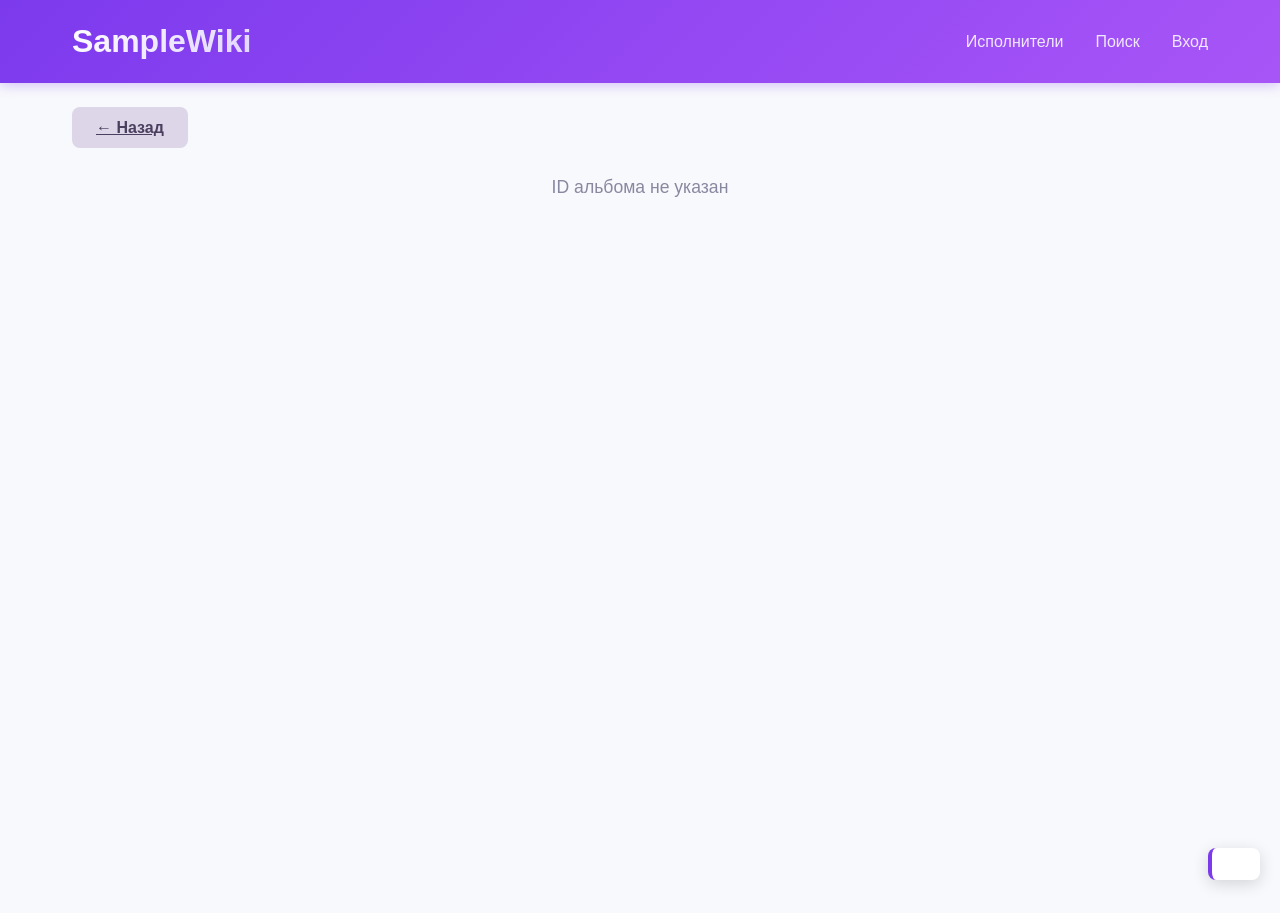
==== frontend/album.html @ 61a9fd03 "ф1231" ====
<!DOCTYPE html>
<html lang="ru">
<head>
    <meta charset="UTF-8">
    <meta name="viewport" content="width=device-width, initial-scale=1.0">
    <title>SampleWiki — Альбом</title>
    <link rel="stylesheet" href="style.css">
</head>
<body>
    <nav class="navbar">
        <div class="container">
            <div class="navbar-brand">
                <h1 style="cursor:pointer;" onclick="window.location.href='index.html'">SampleWiki</h1>
            </div>
            <ul class="navbar-menu" id="navMenu">
                <li><a href="index.html">Исполнители</a></li>
                <li><a href="search.html">Поиск</a></li>
                <li id="authNav"><a href="javascript:void(0)" onclick="toggleAuth()">Вход</a></li>
            </ul>
        </div>
    </nav>

    <div class="container main-content">
        <a href="javascript:history.back()" class="btn-back">← Назад</a>
        <div id="albumDetail"></div>
        <div id="toast" class="toast"></div>
    </div>

    <script src="modules/utils.js"></script>
    <script src="modules/auth.js"></script>
    <script src="modules/api.js"></script>
    <script src="modules/render.js"></script>
    <script>
        document.addEventListener('DOMContentLoaded', async function() {
            await checkAuth();
            updateUIAuthState();
            const params = new URLSearchParams(window.location.search);
            const id = params.get('id');
            if (!id) {
                document.getElementById('albumDetail').innerHTML = '<p class="empty-state">ID альбома не указан</p>';
                return;
            }
            try {
                const album = await getAlbumById(parseInt(id));
                renderAlbumDetail(album);
            } catch (e) {
                document.getElementById('albumDetail').innerHTML = '<p class="empty-state">Ошибка загрузки: ' + e.message + '</p>';
            }
        });
    </script>
</body>
</html>
---- frontend/style.css ----
* {
    margin: 0;
    padding: 0;
    box-sizing: border-box;
}

html, body {
    font-family: 'Segoe UI', Tahoma, Geneva, Verdana, sans-serif;
    background-color: #f8f9fc;
    color: #2d2d3d;
    line-height: 1.6;
}

.navbar {
    background: linear-gradient(135deg, #7c3aed, #a855f7);
    padding: 1rem 0;
    box-shadow: 0 2px 12px rgba(124, 58, 237, 0.3);
    position: sticky;
    top: 0;
    z-index: 1000;
}

.navbar .container {
    display: flex;
    justify-content: space-between;
    align-items: center;
}

.navbar-brand h1 {
    font-size: 2rem;
    background: linear-gradient(135deg, #ffffff, #e0d4ff);
    -webkit-background-clip: text;
    -webkit-text-fill-color: transparent;
    background-clip: text;
    margin: 0;
}

.navbar-menu {
    list-style: none;
    display: flex;
    gap: 2rem;
}

.navbar-menu a {
    color: #f0e8ff;
    text-decoration: none;
    font-weight: 500;
    transition: color 0.3s;
}

.navbar-menu a:hover {
    color: #ffffff;
    text-shadow: 0 0 8px rgba(255, 255, 255, 0.4);
}

.container {
    max-width: 1200px;
    margin: 0 auto;
    padding: 0 2rem;
}

.main-content {
    min-height: calc(100vh - 70px);
    padding-top: 2rem;
    padding-bottom: 2rem;
}

.section {
    animation: fadeIn 0.3s ease-in;
}

@keyframes fadeIn {
    from { opacity: 0; transform: translateY(10px); }
    to { opacity: 1; transform: translateY(0); }
}

h2 {
    font-size: 2rem;
    margin-bottom: 2rem;
    color: #7c3aed;
}

.grid {
    display: grid;
    grid-template-columns: repeat(auto-fill, minmax(250px, 1fr));
    gap: 1.5rem;
}

.card {
    background: #ffffff;
    border-radius: 12px;
    padding: 1.5rem;
    transition: transform 0.3s, box-shadow 0.3s;
    cursor: pointer;
    border: 1px solid #e8e0f0;
    box-shadow: 0 2px 8px rgba(124, 58, 237, 0.08);
}

.card:hover {
    transform: translateY(-5px);
    box-shadow: 0 10px 25px rgba(124, 58, 237, 0.15);
    border-color: #c4b5e3;
}

.card h3 {
    color: #7c3aed;
    margin-bottom: 0.5rem;
    font-size: 1.2rem;
}

.card p {
    font-size: 0.9rem;
    color: #6b6b80;
    margin-bottom: 0.5rem;
}

.btn-primary, .btn-back, button {
    background-color: #7c3aed;
    color: white;
    border: none;
    padding: 0.75rem 1.5rem;
    border-radius: 8px;
    cursor: pointer;
    font-weight: bold;
    transition: background-color 0.3s, transform 0.1s;
}

.btn-primary:hover, button:hover {
    background-color: #6d28d9;
    transform: scale(1.05);
}

.btn-primary:active, button:active {
    transform: scale(0.98);
}

.btn-back {
    margin-bottom: 1rem;
    background-color: #ddd6e8;
    color: #4a3f5e;
}

.btn-back:hover {
    background-color: #ccc3da;
}

.btn-secondary {
    background-color: #a78bfa;
    padding: 0.5rem 1rem;
    font-size: 0.85rem;
}

.btn-secondary:hover {
    background-color: #8b6ff0;
}

input, textarea, select {
    background-color: #ffffff;
    color: #2d2d3d;
    border: 1px solid #d4cce3;
    padding: 0.75rem;
    border-radius: 8px;
    width: 100%;
    margin-bottom: 1rem;
    font-family: 'Segoe UI', Tahoma, Geneva, Verdana, sans-serif;
    transition: border-color 0.3s;
}

input:focus, textarea:focus, select:focus {
    outline: none;
    border-color: #7c3aed;
    box-shadow: 0 0 5px rgba(124, 58, 237, 0.3);
}

.auth-section {
    display: flex;
    justify-content: center;
    align-items: center;
    min-height: calc(100vh - 70px);
}

.auth-form {
    position: relative;
    background: #ffffff;
    padding: 2rem;
    border-radius: 12px;
    border: 1px solid #e8e0f0;
    box-shadow: 0 8px 32px rgba(124, 58, 237, 0.15);
}

.auth-form h2 {
    text-align: center;
    margin-bottom: 1.5rem;
}

.auth-close {
    position: absolute; top: 0.5rem; right: 1rem;
    background: none; border: none;
    font-size: 1.5rem; cursor: pointer; color: #8888a0; padding: 0;
    line-height: 1;
}
.auth-close:hover { color: #333; }

.auth-field {
    margin-bottom: 0.75rem;
}
.auth-field input {
    width: 100%; padding: 0.75rem; border: 1px solid #d0d0e0;
    border-radius: 8px; font-size: 0.95rem; box-sizing: border-box;
}
.auth-field input:focus {
    outline: none; border-color: #7c3aed;
    box-shadow: 0 0 0 3px rgba(124,58,237,0.15);
}

.auth-error {
    background: #fef2f2; color: #dc2626; padding: 0.6rem 0.8rem;
    border-radius: 8px; font-size: 0.85rem; margin-bottom: 0.75rem;
}

.auth-submit {
    width: 100%; padding: 0.75rem; margin-bottom: 0.5rem;
    background: #7c3aed; color: #fff; border: none; border-radius: 8px;
    font-size: 1rem; cursor: pointer; font-weight: 600;
}
.auth-submit:hover { background: #6d28d9; }
.auth-submit:disabled { opacity: 0.6; cursor: not-allowed; }

.auth-toggle {
    width: 100%; padding: 0.75rem;
    background: transparent; color: #7c3aed; border: 1px solid #7c3aed;
    border-radius: 8px; font-size: 0.95rem; cursor: pointer;
}
.auth-toggle:hover { background: #f5f3ff; }



.search-container {
    display: flex;
    gap: 1rem;
    margin-bottom: 2rem;
}

.search-container input {
    flex: 1;
    margin-bottom: 0;
}

.search-container button {
    padding: 0.75rem 2rem;
}

#searchResults {
    display: grid;
    grid-template-columns: repeat(auto-fill, minmax(250px, 1fr));
    gap: 1.5rem;
}

.toast {
    position: fixed;
    bottom: 20px;
    right: 20px;
    background-color: #ffffff;
    color: #2d2d3d;
    padding: 1rem 1.5rem;
    border-radius: 8px;
    box-shadow: 0 4px 16px rgba(0, 0, 0, 0.15);
    z-index: 3000;
    max-width: 300px;
    word-wrap: break-word;
    animation: slideIn 0.3s ease-out;
    border-left: 4px solid #7c3aed;
}

@keyframes slideIn {
    from { transform: translateX(400px); opacity: 0; }
    to { transform: translateX(0); opacity: 1; }
}

.toast.error {
    border-left-color: #dc2626;
    background-color: #fef2f2;
    color: #991b1b;
}

.toast.success {
    border-left-color: #16a34a;
    background-color: #f0fdf4;
    color: #166534;
}

.toast.info {
    border-left-color: #7c3aed;
    background-color: #f5f3ff;
    color: #5b21b6;
}

.detail-header {
    margin-bottom: 1.5rem;
}

.detail-header h2 {
    margin-bottom: 0.5rem;
    font-size: 1.6rem;
}

.detail-meta {
    color: #8888a0;
    font-size: 0.9rem;
}

.detail-body {
    margin-bottom: 1.5rem;
}

.detail-section {
    margin-bottom: 2rem;
}

.detail-section h3 {
    color: #7c3aed;
    margin-bottom: 1rem;
    font-size: 1.2rem;
}

.track-detail-layout {
    display: grid;
    grid-template-columns: 1fr;
    gap: 1.5rem;
    max-width: 1100px;
    margin: 0 auto;
}

.track-info-card {
    background: #ffffff;
    border: 1px solid #e8e0f0;
    border-radius: 12px;
    padding: 1.5rem;
    box-shadow: 0 2px 8px rgba(124, 58, 237, 0.08);
}

.track-info-card h2 {
    margin-bottom: 0.25rem;
}

.track-artwork-row {
    display: flex;
    gap: 2rem;
    align-items: flex-start;
    margin-top: 1rem;
}

.track-artwork-row img {
    width: 180px;
    height: 180px;
    border-radius: 10px;
    box-shadow: 0 4px 16px rgba(0, 0, 0, 0.15);
    object-fit: cover;
    flex-shrink: 0;
}

.track-artwork-placeholder {
    width: 180px;
    height: 180px;
    border-radius: 10px;
    background: linear-gradient(135deg, #e0d4f5, #c4b5e3);
    display: flex;
    align-items: center;
    justify-content: center;
    font-size: 3rem;
    color: #7c3aed;
    flex-shrink: 0;
}

.track-meta {
    display: flex;
    flex-direction: column;
    gap: 0.5rem;
}

.track-meta p {
    font-size: 0.95rem;
    color: #6b6b80;
}

.track-meta strong {
    color: #7c3aed;
}

.embed-16-9 {
    aspect-ratio: 16 / 9;
    overflow: hidden;
    border-radius: 10px;
    background: #000;
    box-shadow: 0 4px 16px rgba(0, 0, 0, 0.1);
}

.embed-16-9 iframe {
    display: block;
    width: 100%;
    height: 100%;
}

.samples-section {
    background: #ffffff;
    border: 1px solid #e8e0f0;
    border-radius: 12px;
    padding: 1.5rem;
    box-shadow: 0 2px 8px rgba(124, 58, 237, 0.08);
}

.samples-list {
    display: flex;
    flex-direction: column;
    gap: 1rem;
}

.sample-card {
    background: #f8f6fc;
    padding: 1.25rem;
    border-radius: 8px;
    border-left: 3px solid #7c3aed;
    transition: all 0.3s;
    cursor: pointer;
    border: 1px solid #e8e0f0;
    border-left-width: 3px;
}

.sample-card:hover {
    background: #f0ecf8;
    box-shadow: 0 4px 12px rgba(124, 58, 237, 0.1);
    transform: translateX(5px);
}

.sample-card h4 {
    color: #7c3aed;
    margin-bottom: 0.5rem;
}

.sample-card p {
    margin: 0.25rem 0;
    font-size: 0.85rem;
    color: #6b6b80;
}

.sample-timecode {
    display: inline-block;
    background: #7c3aed;
    color: #fff;
    font-size: 0.75rem;
    padding: 2px 8px;
    border-radius: 4px;
    margin-bottom: 0.5rem;
}

.sample-timecode-big {
    display: inline-block;
    font-size: 0.9rem;
    color: #7c3aed;
    font-weight: 600;
    margin: 0.5rem 0;
    cursor: pointer;
    padding: 0.5rem 1rem;
    border-radius: 8px;
    background: #f0ecf8;
    border: 1px solid #e0d4f5;
    transition: all 0.2s;
}

.sample-timecode-big:hover {
    background: #7c3aed;
    color: #fff;
    border-color: #7c3aed;
}

.sample-type-badge {
    display: inline-block;
    padding: 0.2rem 0.6rem;
    border-radius: 12px;
    font-size: 0.75rem;
    font-weight: 600;
    background: #ede9fe;
    color: #6d28d9;
}

.sample-description {
    background: #f8f6fc;
    padding: 1rem;
    border-radius: 8px;
    border-left: 3px solid #7c3aed;
    font-size: 0.9rem;
    color: #6b6b80;
    line-height: 1.6;
}

.sample-type-badge {
    display: inline-block;
    padding: 0.2rem 0.6rem;
    border-radius: 12px;
    font-size: 0.75rem;
    font-weight: 600;
    background: #ede9fe;
    color: #6d28d9;
}

.sample-comparison {
    display: grid;
    grid-template-columns: 1fr auto 1fr;
    gap: 1.5rem;
    margin-top: 1rem;
}

.sample-video-grid {
    display: grid;
    grid-template-columns: 1fr 1fr;
    gap: 2rem;
}

.sample-video-col {
    display: flex;
    flex-direction: column;
}

.sample-video-label {
    font-size: 0.75rem;
    letter-spacing: 1px;
    text-transform: uppercase;
    color: #7c3aed;
    margin-bottom: 0.75rem;
}

.sample-description {
    background: #f8f6fc;
    padding: 1rem;
    border-radius: 8px;
    border-left: 3px solid #7c3aed;
    font-size: 0.9rem;
    color: #6b6b80;
    line-height: 1.6;
}

.listen-btn {
    display: inline-block;
    padding: 0.6rem 1.2rem;
    background-color: #7c3aed;
    color: white;
    text-decoration: none;
    border-radius: 8px;
    font-weight: 500;
    font-size: 0.9rem;
    transition: background-color 0.2s;
}

.listen-btn:hover {
    background-color: #6d28d9;
}

.empty-state {
    text-align: center;
    padding: 2rem;
    color: #8888a0;
    font-size: 1.1rem;
}

@media (max-width: 768px) {
    .navbar-menu {
        gap: 1rem;
        flex-direction: column;
    }

    .grid {
        grid-template-columns: 1fr;
    }

    .search-container {
        flex-direction: column;
    }

    .track-artwork-row {
        flex-direction: column;
        align-items: center;
    }

    .track-artwork-row img,
    .track-artwork-placeholder {
        width: 120px;
        height: 120px;
    }

    .sample-video-grid {
        grid-template-columns: 1fr;
        gap: 1.5rem;
    }

    h2 {
        font-size: 1.5rem;
    }

    .navbar-brand h1 {
        font-size: 1.5rem;
    }
}
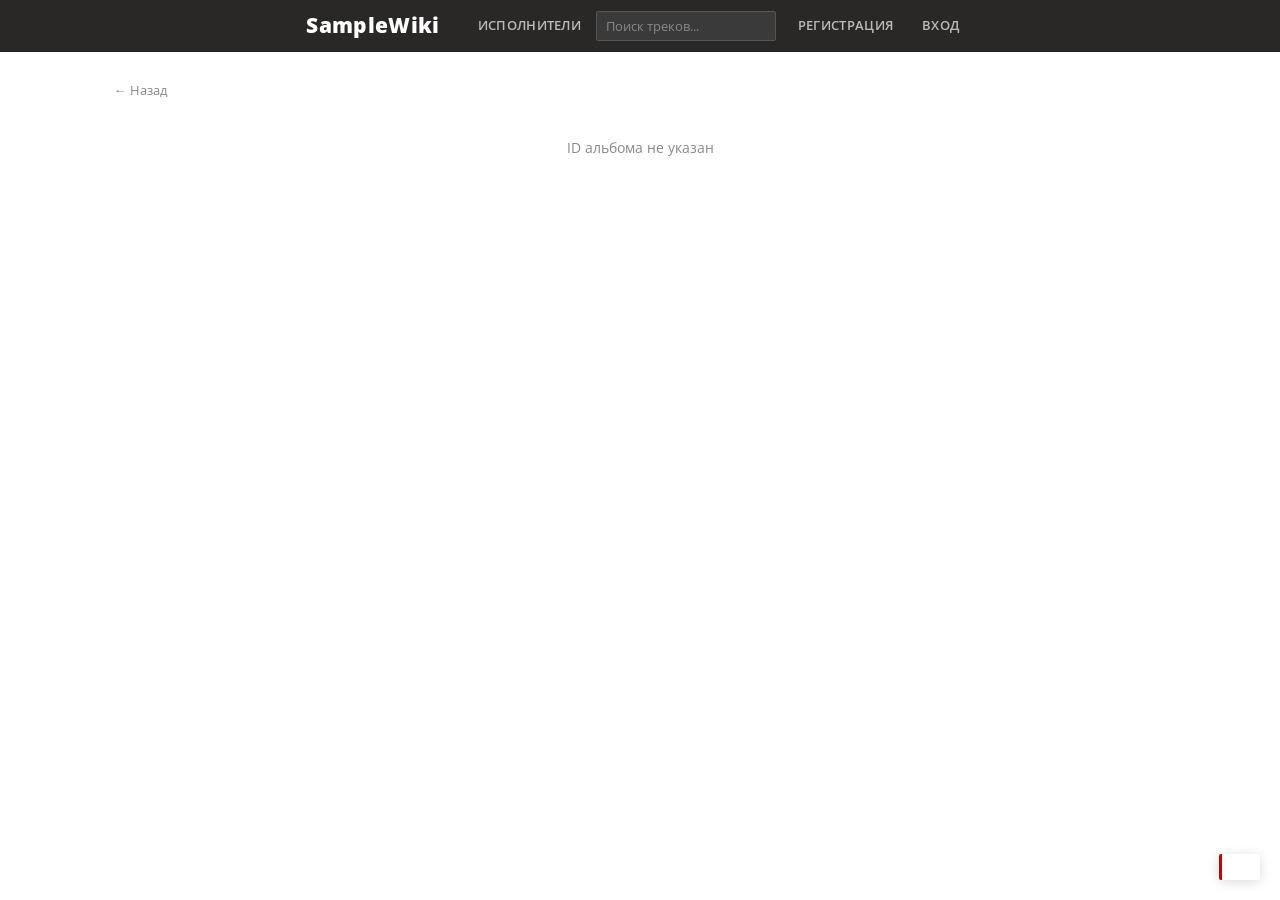
==== commit 3a0dd4a0: "апупе" ====
--- a/frontend/album.html
+++ b/frontend/album.html
@@ -9,14 +9,23 @@
 <body>
     <nav class="navbar">
         <div class="container">
-            <div class="navbar-brand">
-                <h1 style="cursor:pointer;" onclick="window.location.href='index.html'">SampleWiki</h1>
+            <div class="navbar-left">
+                <div class="navbar-brand">
+                    <h1 onclick="window.location.href='index.html'">SampleWiki</h1>
+                </div>
+                <ul class="navbar-menu">
+                    <li><a href="index.html">Исполнители</a></li>
+                </ul>
             </div>
-            <ul class="navbar-menu" id="navMenu">
-                <li><a href="index.html">Исполнители</a></li>
-                <li><a href="search.html">Поиск</a></li>
-                <li id="authNav"><a href="javascript:void(0)" onclick="toggleAuth()">Вход</a></li>
-            </ul>
+            <div class="navbar-right">
+                <div class="navbar-search">
+                    <input type="text" id="navbarSearchInput" placeholder="Поиск треков..." onkeyup="if(event.key==='Enter')navbarSearch()">
+                </div>
+                <ul class="navbar-menu">
+                    <li id="registerNav"><a href="register.html">Регистрация</a></li>
+                    <li id="authNav"><a href="javascript:void(0)" onclick="toggleAuth()">Вход</a></li>
+                </ul>
+            </div>
         </div>
     </nav>
 
--- a/frontend/style.css
+++ b/frontend/style.css
@@ -1,3 +1,5 @@
+@import url('https://fonts.googleapis.com/css2?family=Open+Sans:wght@400;600;700&display=swap');
+
 * {
     margin: 0;
     padding: 0;
@@ -5,198 +7,435 @@
 }
 
 html, body {
-    font-family: 'Segoe UI', Tahoma, Geneva, Verdana, sans-serif;
-    background-color: #f8f9fc;
-    color: #2d2d3d;
-    line-height: 1.6;
-}
-
+    font-family: 'Open Sans', Arial, sans-serif;
+    background-color: #ffffff;
+    color: #333;
+    line-height: 1.5;
+}
+
+/* === NAVBAR (whosampled-style dark compact) === */
 .navbar {
-    background: linear-gradient(135deg, #7c3aed, #a855f7);
-    padding: 1rem 0;
-    box-shadow: 0 2px 12px rgba(124, 58, 237, 0.3);
+    background: #292827;
+    padding: 0;
+    box-shadow: none;
     position: sticky;
     top: 0;
     z-index: 1000;
+    height: 52px;
+    display: flex;
+    align-items: center;
 }
 
 .navbar .container {
     display: flex;
     justify-content: space-between;
     align-items: center;
+    height: 100%;
+}
+
+.navbar-left {
+    display: flex;
+    align-items: center;
+    height: 100%;
 }
 
 .navbar-brand h1 {
-    font-size: 2rem;
-    background: linear-gradient(135deg, #ffffff, #e0d4ff);
-    -webkit-background-clip: text;
-    -webkit-text-fill-color: transparent;
-    background-clip: text;
-    margin: 0;
+    font-size: 1.3rem;
+    font-weight: 800;
+    color: #fff;
+    margin: 0 1.5rem 0 0;
+    letter-spacing: 0.3px;
+    background: none;
+    -webkit-text-fill-color: #fff;
+    background-clip: unset;
+    cursor: pointer;
 }
 
 .navbar-menu {
     list-style: none;
     display: flex;
-    gap: 2rem;
+    align-items: center;
+    gap: 0;
+    height: 100%;
+}
+
+.navbar-menu li {
+    height: 100%;
+    display: flex;
+    align-items: center;
 }
 
 .navbar-menu a {
-    color: #f0e8ff;
+    color: #bbb;
     text-decoration: none;
-    font-weight: 500;
-    transition: color 0.3s;
+    font-size: 0.8rem;
+    font-weight: 600;
+    padding: 0 0.9rem;
+    height: 100%;
+    display: flex;
+    align-items: center;
+    transition: color 0.15s, background-color 0.15s;
+    text-transform: uppercase;
+    letter-spacing: 0.3px;
+    white-space: nowrap;
 }
 
 .navbar-menu a:hover {
-    color: #ffffff;
-    text-shadow: 0 0 8px rgba(255, 255, 255, 0.4);
-}
-
+    color: #fff;
+    background-color: rgba(255,255,255,0.08);
+    text-shadow: none;
+}
+
+.navbar-right {
+    display: flex;
+    align-items: center;
+    gap: 0.5rem;
+    height: 100%;
+}
+
+.navbar-search {
+    display: flex;
+    align-items: center;
+    height: 30px;
+}
+
+.navbar-search input {
+    height: 100%;
+    width: 180px;
+    padding: 0 0.6rem;
+    border: 1px solid #555;
+    border-radius: 2px;
+    background: #3a3a3a;
+    color: #ddd;
+    font-size: 0.8rem;
+    font-family: 'Open Sans', Arial, sans-serif;
+    margin: 0;
+}
+
+.navbar-search input::placeholder {
+    color: #888;
+}
+
+.navbar-search input:focus {
+    outline: none;
+    border-color: #cc0000;
+    background: #444;
+    box-shadow: none;
+}
+
+/* === CONTAINER === */
 .container {
-    max-width: 1200px;
+    max-width: 1100px;
     margin: 0 auto;
-    padding: 0 2rem;
+    padding: 0 1.5rem;
 }
 
 .main-content {
-    min-height: calc(100vh - 70px);
-    padding-top: 2rem;
+    min-height: calc(100vh - 52px);
+    padding-top: 1.5rem;
     padding-bottom: 2rem;
 }
 
-.section {
-    animation: fadeIn 0.3s ease-in;
-}
-
-@keyframes fadeIn {
-    from { opacity: 0; transform: translateY(10px); }
-    to { opacity: 1; transform: translateY(0); }
-}
-
-h2 {
-    font-size: 2rem;
-    margin-bottom: 2rem;
-    color: #7c3aed;
-}
-
+/* === BREADCRUMBS === */
+.breadcrumb {
+    font-size: 0.8rem;
+    color: #888;
+    margin-bottom: 1rem;
+}
+
+.breadcrumb a {
+    color: #888;
+    text-decoration: none;
+}
+
+.breadcrumb a:hover {
+    color: #cc0000;
+    text-decoration: underline;
+}
+
+.breadcrumb span {
+    margin: 0 0.3rem;
+    color: #bbb;
+}
+
+.breadcrumb .current {
+    color: #333;
+    font-weight: 600;
+}
+
+/* === BUTTONS === */
+.btn-primary {
+    background-color: #cc0000;
+    color: #fff;
+    border: none;
+    padding: 0.45rem 1rem;
+    border-radius: 2px;
+    cursor: pointer;
+    font-weight: 600;
+    font-size: 0.8rem;
+    font-family: 'Open Sans', Arial, sans-serif;
+    transition: background-color 0.15s;
+    display: inline-flex;
+    align-items: center;
+    gap: 0.3rem;
+    text-decoration: none;
+}
+
+.btn-primary:hover {
+    background-color: #aa0000;
+    transform: none;
+}
+
+.btn-primary:active {
+    transform: none;
+}
+
+.btn-back {
+    display: inline-flex;
+    align-items: center;
+    gap: 0.3rem;
+    background: none;
+    color: #888;
+    border: none;
+    padding: 0.3rem 0;
+    border-radius: 0;
+    cursor: pointer;
+    font-weight: 400;
+    font-size: 0.8rem;
+    font-family: 'Open Sans', Arial, sans-serif;
+    transition: color 0.15s;
+    text-decoration: none;
+}
+
+.btn-back:hover {
+    background: none;
+    color: #cc0000;
+    transform: none;
+}
+
+.btn-secondary {
+    background-color: #f0f0f0;
+    color: #555;
+    padding: 0.35rem 0.8rem;
+    font-size: 0.75rem;
+    border: 1px solid #ddd;
+    border-radius: 2px;
+    font-weight: 600;
+    cursor: pointer;
+    transition: background-color 0.15s;
+    font-family: 'Open Sans', Arial, sans-serif;
+}
+
+.btn-secondary:hover {
+    background-color: #e0e0e0;
+}
+
+.btn-danger {
+    background-color: #cc0000;
+    color: #fff;
+}
+
+.btn-danger:hover {
+    background-color: #aa0000;
+}
+
+/* === TABLES (whosampled track listing style) === */
+table {
+    width: 100%;
+    border-collapse: collapse;
+    font-size: 0.85rem;
+}
+
+table th {
+    text-align: left;
+    padding: 0.5rem 0.75rem;
+    border-bottom: 2px solid #e0e0e0;
+    font-weight: 600;
+    font-size: 0.7rem;
+    text-transform: uppercase;
+    letter-spacing: 0.5px;
+    color: #888;
+}
+
+table td {
+    padding: 0.6rem 0.75rem;
+    border-bottom: 1px solid #eee;
+    vertical-align: middle;
+}
+
+table tr:hover td {
+    background-color: #fafafa;
+}
+
+.track-row {
+    cursor: pointer;
+}
+
+.track-row td:first-child {
+    width: 30px;
+    text-align: center;
+    color: #bbb;
+    font-size: 0.8rem;
+}
+
+.track-row .track-title-cell {
+    font-weight: 600;
+    color: #333;
+}
+
+.track-row .track-title-cell a {
+    color: #333;
+    text-decoration: none;
+}
+
+.track-row .track-title-cell a:hover {
+    color: #cc0000;
+}
+
+.track-row .track-artist-cell a {
+    color: #888;
+    text-decoration: none;
+}
+
+.track-row .track-artist-cell a:hover {
+    color: #cc0000;
+}
+
+.track-row .track-meta-cell {
+    color: #888;
+    font-size: 0.8rem;
+}
+
+.thumbnail-40 {
+    width: 40px;
+    height: 40px;
+    object-fit: cover;
+    border-radius: 2px;
+    display: block;
+}
+
+.thumbnail-40-placeholder {
+    width: 40px;
+    height: 40px;
+    background: #eee;
+    border-radius: 2px;
+    display: flex;
+    align-items: center;
+    justify-content: center;
+    font-size: 1rem;
+    color: #bbb;
+}
+
+/* === CARDS (minimal, used mostly on index) === */
+.card {
+    background: #fff;
+    border-bottom: 1px solid #eee;
+    padding: 0.75rem 0;
+    cursor: pointer;
+    display: flex;
+    align-items: center;
+    gap: 0.75rem;
+    transition: none;
+    border-radius: 0;
+    box-shadow: none;
+    border: none;
+    border-bottom: 1px solid #eee;
+}
+
+.card:hover {
+    transform: none;
+    box-shadow: none;
+    border-color: #eee;
+}
+
+.card h3 {
+    color: #333;
+    margin-bottom: 0;
+    font-size: 1rem;
+    font-weight: 600;
+}
+
+.card p {
+    font-size: 0.8rem;
+    color: #888;
+    margin-bottom: 0;
+}
+
+.card:last-child {
+    border-bottom: none;
+}
+
+/* === GRID (kept for backward compat, not primary layout) === */
 .grid {
-    display: grid;
-    grid-template-columns: repeat(auto-fill, minmax(250px, 1fr));
-    gap: 1.5rem;
-}
-
-.card {
-    background: #ffffff;
-    border-radius: 12px;
-    padding: 1.5rem;
-    transition: transform 0.3s, box-shadow 0.3s;
-    cursor: pointer;
-    border: 1px solid #e8e0f0;
-    box-shadow: 0 2px 8px rgba(124, 58, 237, 0.08);
-}
-
-.card:hover {
-    transform: translateY(-5px);
-    box-shadow: 0 10px 25px rgba(124, 58, 237, 0.15);
-    border-color: #c4b5e3;
-}
-
-.card h3 {
-    color: #7c3aed;
-    margin-bottom: 0.5rem;
-    font-size: 1.2rem;
-}
-
-.card p {
-    font-size: 0.9rem;
-    color: #6b6b80;
-    margin-bottom: 0.5rem;
-}
-
-.btn-primary, .btn-back, button {
-    background-color: #7c3aed;
-    color: white;
-    border: none;
-    padding: 0.75rem 1.5rem;
-    border-radius: 8px;
-    cursor: pointer;
-    font-weight: bold;
-    transition: background-color 0.3s, transform 0.1s;
-}
-
-.btn-primary:hover, button:hover {
-    background-color: #6d28d9;
-    transform: scale(1.05);
-}
-
-.btn-primary:active, button:active {
-    transform: scale(0.98);
-}
-
-.btn-back {
-    margin-bottom: 1rem;
-    background-color: #ddd6e8;
-    color: #4a3f5e;
-}
-
-.btn-back:hover {
-    background-color: #ccc3da;
-}
-
-.btn-secondary {
-    background-color: #a78bfa;
-    padding: 0.5rem 1rem;
+    display: flex;
+    flex-direction: column;
+    gap: 0;
+}
+
+/* === FORMS === */
+input, textarea, select {
+    background-color: #fff;
+    color: #333;
+    border: 1px solid #ccc;
+    padding: 0.5rem 0.6rem;
+    border-radius: 2px;
+    width: 100%;
+    margin-bottom: 0.75rem;
+    font-family: 'Open Sans', Arial, sans-serif;
     font-size: 0.85rem;
-}
-
-.btn-secondary:hover {
-    background-color: #8b6ff0;
-}
-
-input, textarea, select {
-    background-color: #ffffff;
-    color: #2d2d3d;
-    border: 1px solid #d4cce3;
-    padding: 0.75rem;
-    border-radius: 8px;
-    width: 100%;
-    margin-bottom: 1rem;
-    font-family: 'Segoe UI', Tahoma, Geneva, Verdana, sans-serif;
-    transition: border-color 0.3s;
+    transition: border-color 0.15s;
 }
 
 input:focus, textarea:focus, select:focus {
     outline: none;
-    border-color: #7c3aed;
-    box-shadow: 0 0 5px rgba(124, 58, 237, 0.3);
-}
-
+    border-color: #cc0000;
+    box-shadow: none;
+}
+
+textarea {
+    min-height: 60px;
+    resize: vertical;
+}
+
+label {
+    font-size: 0.8rem;
+    font-weight: 600;
+    color: #555;
+    display: block;
+    margin-bottom: 0.25rem;
+}
+
+/* === AUTH FORMS === */
 .auth-section {
     display: flex;
     justify-content: center;
     align-items: center;
-    min-height: calc(100vh - 70px);
+    min-height: calc(100vh - 52px);
 }
 
 .auth-form {
     position: relative;
-    background: #ffffff;
+    background: #fff;
     padding: 2rem;
-    border-radius: 12px;
-    border: 1px solid #e8e0f0;
-    box-shadow: 0 8px 32px rgba(124, 58, 237, 0.15);
+    border: 1px solid #e0e0e0;
+    border-radius: 0;
+    box-shadow: none;
+    width: 100%;
+    max-width: 380px;
 }
 
 .auth-form h2 {
     text-align: center;
     margin-bottom: 1.5rem;
+    font-size: 1.3rem;
+    color: #333;
 }
 
 .auth-close {
     position: absolute; top: 0.5rem; right: 1rem;
     background: none; border: none;
-    font-size: 1.5rem; cursor: pointer; color: #8888a0; padding: 0;
+    font-size: 1.5rem; cursor: pointer; color: #888;
+    padding: 0;
     line-height: 1;
 }
 .auth-close:hover { color: #333; }
@@ -204,41 +443,61 @@
 .auth-field {
     margin-bottom: 0.75rem;
 }
+
 .auth-field input {
-    width: 100%; padding: 0.75rem; border: 1px solid #d0d0e0;
-    border-radius: 8px; font-size: 0.95rem; box-sizing: border-box;
+    width: 100%; padding: 0.6rem 0.75rem;
+    border: 1px solid #ccc;
+    border-radius: 2px;
+    font-size: 0.85rem;
+    box-sizing: border-box;
 }
 .auth-field input:focus {
-    outline: none; border-color: #7c3aed;
-    box-shadow: 0 0 0 3px rgba(124,58,237,0.15);
+    outline: none; border-color: #cc0000;
+    box-shadow: none;
 }
 
 .auth-error {
-    background: #fef2f2; color: #dc2626; padding: 0.6rem 0.8rem;
-    border-radius: 8px; font-size: 0.85rem; margin-bottom: 0.75rem;
+    background: #fef2f2; color: #cc0000;
+    padding: 0.5rem 0.7rem;
+    border-radius: 2px;
+    font-size: 0.8rem;
+    margin-bottom: 0.75rem;
+    border: 1px solid #fecaca;
 }
 
 .auth-submit {
-    width: 100%; padding: 0.75rem; margin-bottom: 0.5rem;
-    background: #7c3aed; color: #fff; border: none; border-radius: 8px;
-    font-size: 1rem; cursor: pointer; font-weight: 600;
-}
-.auth-submit:hover { background: #6d28d9; }
-.auth-submit:disabled { opacity: 0.6; cursor: not-allowed; }
+    width: 100%; padding: 0.6rem;
+    margin-bottom: 0.5rem;
+    background: #cc0000;
+    color: #fff;
+    border: none;
+    border-radius: 2px;
+    font-size: 0.9rem;
+    cursor: pointer;
+    font-weight: 600;
+    font-family: 'Open Sans', Arial, sans-serif;
+    transition: background-color 0.15s;
+}
+.auth-submit:hover { background: #aa0000; }
+.auth-submit:disabled { opacity: 0.5; cursor: not-allowed; }
 
 .auth-toggle {
-    width: 100%; padding: 0.75rem;
-    background: transparent; color: #7c3aed; border: 1px solid #7c3aed;
-    border-radius: 8px; font-size: 0.95rem; cursor: pointer;
-}
-.auth-toggle:hover { background: #f5f3ff; }
-
-
-
+    width: 100%; padding: 0.6rem;
+    background: transparent;
+    color: #555;
+    border: 1px solid #ccc;
+    border-radius: 2px;
+    font-size: 0.85rem;
+    cursor: pointer;
+    font-family: 'Open Sans', Arial, sans-serif;
+}
+.auth-toggle:hover { background: #f5f5f5; }
+
+/* === SEARCH === */
 .search-container {
     display: flex;
-    gap: 1rem;
-    margin-bottom: 2rem;
+    gap: 0.5rem;
+    margin-bottom: 1.5rem;
 }
 
 .search-container input {
@@ -247,29 +506,31 @@
 }
 
 .search-container button {
-    padding: 0.75rem 2rem;
+    padding: 0.5rem 1.5rem;
 }
 
 #searchResults {
-    display: grid;
-    grid-template-columns: repeat(auto-fill, minmax(250px, 1fr));
-    gap: 1.5rem;
-}
-
+    display: flex;
+    flex-direction: column;
+    gap: 0;
+}
+
+/* === TOAST === */
 .toast {
     position: fixed;
     bottom: 20px;
     right: 20px;
-    background-color: #ffffff;
-    color: #2d2d3d;
-    padding: 1rem 1.5rem;
-    border-radius: 8px;
-    box-shadow: 0 4px 16px rgba(0, 0, 0, 0.15);
+    background-color: #fff;
+    color: #333;
+    padding: 0.8rem 1.2rem;
+    border-radius: 2px;
+    box-shadow: 0 2px 12px rgba(0,0,0,0.15);
     z-index: 3000;
     max-width: 300px;
     word-wrap: break-word;
-    animation: slideIn 0.3s ease-out;
-    border-left: 4px solid #7c3aed;
+    animation: slideIn 0.25s ease-out;
+    border-left: 3px solid #cc0000;
+    font-size: 0.85rem;
 }
 
 @keyframes slideIn {
@@ -278,7 +539,7 @@
 }
 
 .toast.error {
-    border-left-color: #dc2626;
+    border-left-color: #cc0000;
     background-color: #fef2f2;
     color: #991b1b;
 }
@@ -290,27 +551,46 @@
 }
 
 .toast.info {
-    border-left-color: #7c3aed;
-    background-color: #f5f3ff;
-    color: #5b21b6;
-}
-
+    border-left-color: #cc0000;
+    background-color: #fff;
+    color: #333;
+}
+
+/* === PAGE HEADERS === */
+.page-header {
+    margin-bottom: 1.5rem;
+}
+
+.page-header h1 {
+    font-size: 1.5rem;
+    font-weight: 700;
+    color: #333;
+    margin-bottom: 0.25rem;
+}
+
+.page-header .subtitle {
+    font-size: 0.85rem;
+    color: #888;
+}
+
+/* === DETAIL PAGES === */
 .detail-header {
-    margin-bottom: 1.5rem;
+    margin-bottom: 1rem;
 }
 
 .detail-header h2 {
-    margin-bottom: 0.5rem;
-    font-size: 1.6rem;
+    margin-bottom: 0.25rem;
+    font-size: 1.3rem;
+    color: #333;
 }
 
 .detail-meta {
-    color: #8888a0;
-    font-size: 0.9rem;
+    color: #888;
+    font-size: 0.8rem;
 }
 
 .detail-body {
-    margin-bottom: 1.5rem;
+    margin-bottom: 1rem;
 }
 
 .detail-section {
@@ -318,81 +598,102 @@
 }
 
 .detail-section h3 {
-    color: #7c3aed;
-    margin-bottom: 1rem;
-    font-size: 1.2rem;
-}
-
+    color: #333;
+    margin-bottom: 0.75rem;
+    font-size: 1rem;
+    font-weight: 700;
+    border-bottom: 2px solid #cc0000;
+    padding-bottom: 0.4rem;
+}
+
+/* === TRACK PAGE === */
 .track-detail-layout {
-    display: grid;
-    grid-template-columns: 1fr;
+    max-width: 900px;
+    margin: 0 auto;
+}
+
+.track-header {
+    display: flex;
     gap: 1.5rem;
-    max-width: 1100px;
-    margin: 0 auto;
-}
-
-.track-info-card {
-    background: #ffffff;
-    border: 1px solid #e8e0f0;
-    border-radius: 12px;
-    padding: 1.5rem;
-    box-shadow: 0 2px 8px rgba(124, 58, 237, 0.08);
-}
-
-.track-info-card h2 {
-    margin-bottom: 0.25rem;
-}
-
-.track-artwork-row {
-    display: flex;
-    gap: 2rem;
     align-items: flex-start;
-    margin-top: 1rem;
-}
-
-.track-artwork-row img {
-    width: 180px;
-    height: 180px;
-    border-radius: 10px;
-    box-shadow: 0 4px 16px rgba(0, 0, 0, 0.15);
+    margin-bottom: 1.5rem;
+    background: #fff;
+    padding: 0;
+}
+
+.track-header-cover {
+    width: 80px;
+    height: 80px;
+    flex-shrink: 0;
+}
+
+.track-header-cover img {
+    width: 80px;
+    height: 80px;
     object-fit: cover;
-    flex-shrink: 0;
-}
-
-.track-artwork-placeholder {
-    width: 180px;
-    height: 180px;
-    border-radius: 10px;
-    background: linear-gradient(135deg, #e0d4f5, #c4b5e3);
+    border-radius: 2px;
+    display: block;
+}
+
+.track-header-cover .placeholder {
+    width: 80px;
+    height: 80px;
+    background: #eee;
+    border-radius: 2px;
     display: flex;
     align-items: center;
     justify-content: center;
-    font-size: 3rem;
-    color: #7c3aed;
-    flex-shrink: 0;
-}
-
-.track-meta {
-    display: flex;
-    flex-direction: column;
-    gap: 0.5rem;
-}
-
-.track-meta p {
+    font-size: 1.5rem;
+    color: #bbb;
+}
+
+.track-header-info h1 {
+    font-size: 1.4rem;
+    font-weight: 700;
+    margin-bottom: 0.15rem;
+    color: #333;
+}
+
+.track-header-info .artist-link {
     font-size: 0.95rem;
-    color: #6b6b80;
-}
-
-.track-meta strong {
-    color: #7c3aed;
+    color: #888;
+    margin-bottom: 0.5rem;
+}
+
+.track-header-info .artist-link a {
+    color: #888;
+    text-decoration: none;
+}
+
+.track-header-info .artist-link a:hover {
+    color: #cc0000;
+}
+
+.track-header-meta {
+    display: flex;
+    flex-wrap: wrap;
+    gap: 0.3rem 1rem;
+    font-size: 0.8rem;
+    color: #888;
+}
+
+.track-header-meta strong {
+    color: #555;
+    font-weight: 600;
+}
+
+.track-header-meta .label {
+    color: #bbb;
+    font-size: 0.7rem;
+    text-transform: uppercase;
+    letter-spacing: 0.3px;
 }
 
 .embed-16-9 {
     aspect-ratio: 16 / 9;
     overflow: hidden;
-    border-radius: 10px;
     background: #000;
-    box-shadow: 0 4px 16px rgba(0, 0, 0, 0.1);
+    margin-bottom: 1.5rem;
 }
 
 .embed-16-9 iframe {
@@ -401,108 +702,129 @@
     height: 100%;
 }
 
+.listen-link {
+    display: inline-flex;
+    align-items: center;
+    gap: 0.3rem;
+    color: #cc0000;
+    font-size: 0.85rem;
+    font-weight: 600;
+    text-decoration: none;
+}
+
+.listen-link:hover {
+    text-decoration: underline;
+}
+
+/* === CONNECTIONS TABLE (Song Connections) === */
+.connections-table td:first-child {
+    width: 40px;
+}
+
+.connections-table .conn-type {
+    font-size: 0.7rem;
+    font-weight: 600;
+    text-transform: uppercase;
+    letter-spacing: 0.3px;
+}
+
+.sample-type-badge {
+    display: inline-block;
+    padding: 0.15rem 0.5rem;
+    font-size: 0.65rem;
+    font-weight: 600;
+    text-transform: uppercase;
+    letter-spacing: 0.3px;
+    background: #f0f0f0;
+    color: #888;
+    border-radius: 2px;
+}
+
+/* === SAMPLES SECTION === */
 .samples-section {
-    background: #ffffff;
-    border: 1px solid #e8e0f0;
-    border-radius: 12px;
-    padding: 1.5rem;
-    box-shadow: 0 2px 8px rgba(124, 58, 237, 0.08);
+    margin-bottom: 2rem;
 }
 
 .samples-list {
     display: flex;
     flex-direction: column;
-    gap: 1rem;
+    gap: 0;
 }
 
 .sample-card {
-    background: #f8f6fc;
-    padding: 1.25rem;
-    border-radius: 8px;
-    border-left: 3px solid #7c3aed;
-    transition: all 0.3s;
-    cursor: pointer;
-    border: 1px solid #e8e0f0;
-    border-left-width: 3px;
+    padding: 0.75rem;
+    border-bottom: 1px solid #eee;
+    transition: background-color 0.15s;
+    cursor: pointer;
+    border-left: none;
+    border-radius: 0;
 }
 
 .sample-card:hover {
-    background: #f0ecf8;
-    box-shadow: 0 4px 12px rgba(124, 58, 237, 0.1);
-    transform: translateX(5px);
+    background: #fafafa;
+    box-shadow: none;
+    transform: none;
 }
 
 .sample-card h4 {
-    color: #7c3aed;
-    margin-bottom: 0.5rem;
+    color: #333;
+    margin-bottom: 0.25rem;
+    font-size: 0.9rem;
 }
 
 .sample-card p {
-    margin: 0.25rem 0;
-    font-size: 0.85rem;
-    color: #6b6b80;
+    margin: 0.15rem 0;
+    font-size: 0.8rem;
+    color: #888;
 }
 
 .sample-timecode {
     display: inline-block;
-    background: #7c3aed;
+    background: #f0f0f0;
+    color: #555;
+    font-size: 0.75rem;
+    padding: 0.15rem 0.5rem;
+    border-radius: 2px;
+    margin-bottom: 0.25rem;
+    cursor: pointer;
+    transition: background-color 0.15s;
+}
+
+.sample-timecode:hover {
+    background: #cc0000;
     color: #fff;
-    font-size: 0.75rem;
-    padding: 2px 8px;
-    border-radius: 4px;
-    margin-bottom: 0.5rem;
 }
 
 .sample-timecode-big {
     display: inline-block;
-    font-size: 0.9rem;
-    color: #7c3aed;
-    font-weight: 600;
-    margin: 0.5rem 0;
-    cursor: pointer;
-    padding: 0.5rem 1rem;
-    border-radius: 8px;
-    background: #f0ecf8;
-    border: 1px solid #e0d4f5;
-    transition: all 0.2s;
+    font-size: 0.85rem;
+    color: #cc0000;
+    font-weight: 600;
+    margin: 0.4rem 0;
+    cursor: pointer;
+    padding: 0.4rem 0.8rem;
+    background: #fef2f2;
+    border: 1px solid #fecaca;
+    border-radius: 2px;
+    transition: all 0.15s;
 }
 
 .sample-timecode-big:hover {
-    background: #7c3aed;
+    background: #cc0000;
     color: #fff;
-    border-color: #7c3aed;
-}
-
-.sample-type-badge {
-    display: inline-block;
-    padding: 0.2rem 0.6rem;
-    border-radius: 12px;
-    font-size: 0.75rem;
-    font-weight: 600;
-    background: #ede9fe;
-    color: #6d28d9;
+    border-color: #cc0000;
 }
 
 .sample-description {
-    background: #f8f6fc;
-    padding: 1rem;
-    border-radius: 8px;
-    border-left: 3px solid #7c3aed;
-    font-size: 0.9rem;
-    color: #6b6b80;
-    line-height: 1.6;
-}
-
-.sample-type-badge {
-    display: inline-block;
-    padding: 0.2rem 0.6rem;
-    border-radius: 12px;
-    font-size: 0.75rem;
-    font-weight: 600;
-    background: #ede9fe;
-    color: #6d28d9;
-}
-
+    background: #fafafa;
+    padding: 0.75rem 1rem;
+    border-left: 3px solid #cc0000;
+    font-size: 0.85rem;
+    color: #666;
+    line-height: 1.5;
+}
+
+/* === SAMPLE DETAIL PAGE === */
 .sample-comparison {
     display: grid;
     grid-template-columns: 1fr auto 1fr;
@@ -513,7 +835,7 @@
 .sample-video-grid {
     display: grid;
     grid-template-columns: 1fr 1fr;
-    gap: 2rem;
+    gap: 1.5rem;
 }
 
 .sample-video-col {
@@ -522,69 +844,158 @@
 }
 
 .sample-video-label {
+    font-size: 0.7rem;
+    letter-spacing: 0.5px;
+    text-transform: uppercase;
+    color: #888;
+    font-weight: 600;
+    margin-bottom: 0.5rem;
+}
+
+/* === MODALS === */
+.modal-overlay {
+    display: none;
+    position: fixed;
+    top: 0; left: 0; right: 0; bottom: 0;
+    background: rgba(0,0,0,0.5);
+    z-index: 2000;
+    justify-content: center;
+    align-items: flex-start;
+    padding-top: 3rem;
+    overflow-y: auto;
+}
+.modal-overlay.active {
+    display: flex;
+}
+.modal-content {
+    background: #fff;
+    border-radius: 2px;
+    padding: 1.5rem;
+    max-width: 480px;
+    width: 100%;
+    margin: 0 1rem 3rem;
+    box-shadow: 0 8px 32px rgba(0,0,0,0.2);
+    position: relative;
+    animation: fadeIn 0.15s ease-out;
+}
+.modal-content h2 {
+    margin-bottom: 1rem;
+    font-size: 1.2rem;
+    color: #333;
+    border-bottom: none;
+}
+.modal-close {
+    position: absolute;
+    top: 0.75rem; right: 1rem;
+    background: none; border: none;
+    font-size: 1.3rem; cursor: pointer;
+    color: #888; padding: 0.25rem;
+    line-height: 1;
+}
+.modal-close:hover { color: #333; }
+.modal-content textarea {
+    min-height: 60px;
+    resize: vertical;
+}
+.modal-content select {
+    margin-bottom: 0.75rem;
+}
+.modal-actions {
+    display: flex;
+    gap: 0.5rem;
+    margin-top: 0.75rem;
+}
+.modal-actions .btn-primary { flex: 1; }
+.modal-actions .btn-danger {
+    flex: 1;
+}
+.modal-actions .btn-cancel {
+    background: #f0f0f0;
+    color: #555;
+    border: 1px solid #ddd;
+    font-family: 'Open Sans', Arial, sans-serif;
+    font-weight: 600;
+    font-size: 0.8rem;
+    padding: 0.45rem 1rem;
+    border-radius: 2px;
+    cursor: pointer;
+}
+.modal-actions .btn-cancel:hover { background: #e0e0e0; }
+
+/* === HEADER ACTIONS (edit/delete buttons) === */
+.header-actions {
+    display: flex;
+    gap: 0.5rem;
+    margin-bottom: 1rem;
+    flex-wrap: wrap;
+}
+.header-actions .btn-primary,
+.header-actions .btn-danger {
+    padding: 0.35rem 0.8rem;
     font-size: 0.75rem;
-    letter-spacing: 1px;
-    text-transform: uppercase;
-    color: #7c3aed;
-    margin-bottom: 0.75rem;
-}
-
-.sample-description {
-    background: #f8f6fc;
-    padding: 1rem;
-    border-radius: 8px;
-    border-left: 3px solid #7c3aed;
-    font-size: 0.9rem;
-    color: #6b6b80;
-    line-height: 1.6;
-}
-
-.listen-btn {
-    display: inline-block;
-    padding: 0.6rem 1.2rem;
-    background-color: #7c3aed;
-    color: white;
-    text-decoration: none;
-    border-radius: 8px;
-    font-weight: 500;
-    font-size: 0.9rem;
-    transition: background-color 0.2s;
-}
-
-.listen-btn:hover {
-    background-color: #6d28d9;
-}
-
+}
+
+/* === EMPTY STATE === */
 .empty-state {
     text-align: center;
     padding: 2rem;
-    color: #8888a0;
-    font-size: 1.1rem;
-}
-
+    color: #888;
+    font-size: 0.9rem;
+}
+
+/* === SECTION (simple fade-in) === */
+.section {
+    animation: fadeIn 0.2s ease-in;
+}
+
+@keyframes fadeIn {
+    from { opacity: 0; transform: translateY(5px); }
+    to { opacity: 1; transform: translateY(0); }
+}
+
+/* === RESPONSIVE === */
 @media (max-width: 768px) {
     .navbar-menu {
-        gap: 1rem;
-        flex-direction: column;
-    }
-
-    .grid {
-        grid-template-columns: 1fr;
+        gap: 0;
+    }
+
+    .navbar-menu a {
+        padding: 0 0.5rem;
+        font-size: 0.65rem;
+    }
+
+    .navbar-search input {
+        width: 90px;
+        font-size: 0.7rem;
+    }
+
+    .navbar-brand h1 {
+        font-size: 1rem;
+        margin-right: 0.5rem;
+    }
+
+    .container {
+        padding: 0 1rem;
     }
 
     .search-container {
         flex-direction: column;
     }
 
-    .track-artwork-row {
+    .track-header {
         flex-direction: column;
-        align-items: center;
-    }
-
-    .track-artwork-row img,
-    .track-artwork-placeholder {
-        width: 120px;
-        height: 120px;
+        gap: 0.75rem;
+    }
+
+    .track-header-cover {
+        width: 60px;
+        height: 60px;
+    }
+
+    .track-header-cover img,
+    .track-header-cover .placeholder {
+        width: 60px;
+        height: 60px;
     }
 
     .sample-video-grid {
@@ -592,11 +1003,15 @@
         gap: 1.5rem;
     }
 
-    h2 {
-        font-size: 1.5rem;
-    }
-
     .navbar-brand h1 {
-        font-size: 1.5rem;
-    }
-}
+        font-size: 0.9rem;
+    }
+
+    table {
+        font-size: 0.8rem;
+    }
+
+    table th, table td {
+        padding: 0.4rem 0.5rem;
+    }
+}
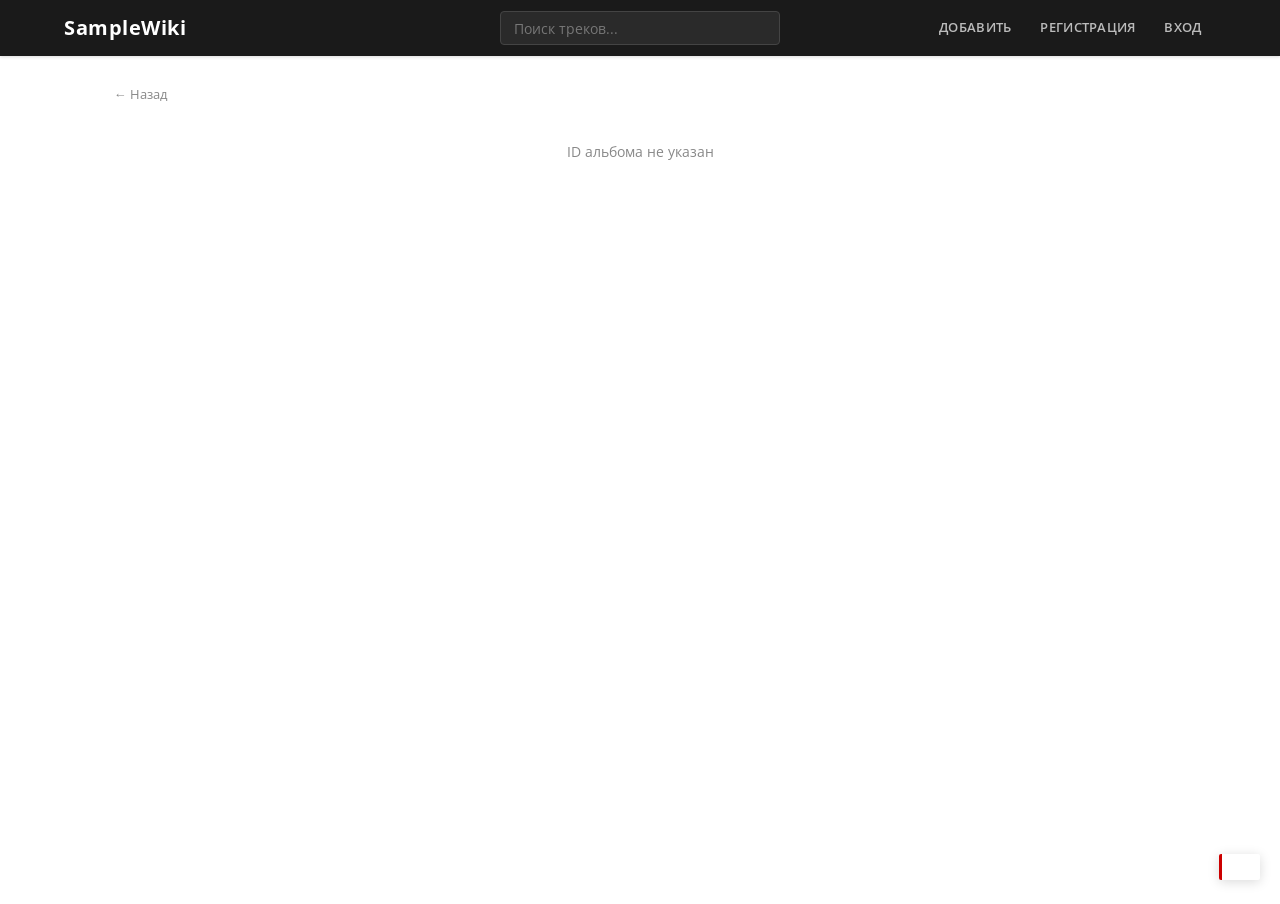
==== commit 1aad0373: "фывфв" ====
--- a/frontend/album.html
+++ b/frontend/album.html
@@ -13,15 +13,15 @@
                 <div class="navbar-brand">
                     <h1 onclick="window.location.href='index.html'">SampleWiki</h1>
                 </div>
-                <ul class="navbar-menu">
-                    <li><a href="index.html">Исполнители</a></li>
-                </ul>
             </div>
-            <div class="navbar-right">
+            <div class="navbar-center">
                 <div class="navbar-search">
                     <input type="text" id="navbarSearchInput" placeholder="Поиск треков..." onkeyup="if(event.key==='Enter')navbarSearch()">
                 </div>
+            </div>
+            <div class="navbar-right">
                 <ul class="navbar-menu">
+                    <li><a href="submit.html">Добавить</a></li>
                     <li id="registerNav"><a href="register.html">Регистрация</a></li>
                     <li id="authNav"><a href="javascript:void(0)" onclick="toggleAuth()">Вход</a></li>
                 </ul>
--- a/frontend/style.css
+++ b/frontend/style.css
@@ -15,40 +15,59 @@
 
 /* === NAVBAR (whosampled-style dark compact) === */
 .navbar {
-    background: #292827;
+    background: #1a1a1a;
     padding: 0;
-    box-shadow: none;
+    box-shadow: 0 1px 3px rgba(0,0,0,0.15);
     position: sticky;
     top: 0;
     z-index: 1000;
-    height: 52px;
+    height: 56px;
     display: flex;
     align-items: center;
 }
 
 .navbar .container {
-    display: flex;
-    justify-content: space-between;
+    display: grid;
+    grid-template-columns: 1fr auto 1fr;
     align-items: center;
     height: 100%;
+    width: 100%;
+    max-width: 1200px;
 }
 
 .navbar-left {
     display: flex;
     align-items: center;
+    justify-self: start;
     height: 100%;
 }
 
 .navbar-brand h1 {
-    font-size: 1.3rem;
-    font-weight: 800;
+    font-size: 1.25rem;
+    font-weight: 700;
     color: #fff;
-    margin: 0 1.5rem 0 0;
-    letter-spacing: 0.3px;
-    background: none;
-    -webkit-text-fill-color: #fff;
-    background-clip: unset;
-    cursor: pointer;
+    margin: 0;
+    letter-spacing: 0.5px;
+    cursor: pointer;
+    transition: opacity 0.15s;
+}
+
+.navbar-brand h1:hover {
+    opacity: 0.85;
+}
+
+.navbar-center {
+    display: flex;
+    align-items: center;
+    justify-content: center;
+    height: 100%;
+}
+
+.navbar-right {
+    display: flex;
+    align-items: center;
+    justify-self: end;
+    height: 100%;
 }
 
 .navbar-menu {
@@ -83,44 +102,38 @@
 .navbar-menu a:hover {
     color: #fff;
     background-color: rgba(255,255,255,0.08);
-    text-shadow: none;
-}
-
-.navbar-right {
-    display: flex;
-    align-items: center;
-    gap: 0.5rem;
-    height: 100%;
 }
 
 .navbar-search {
     display: flex;
     align-items: center;
-    height: 30px;
+    height: 34px;
+    width: 280px;
+    max-width: 50vw;
 }
 
 .navbar-search input {
     height: 100%;
-    width: 180px;
-    padding: 0 0.6rem;
-    border: 1px solid #555;
-    border-radius: 2px;
-    background: #3a3a3a;
-    color: #ddd;
-    font-size: 0.8rem;
+    width: 100%;
+    padding: 0 0.8rem;
+    border: 1px solid #444;
+    border-radius: 4px;
+    background: #2a2a2a;
+    color: #eee;
+    font-size: 0.85rem;
     font-family: 'Open Sans', Arial, sans-serif;
     margin: 0;
+    transition: border-color 0.15s, background 0.15s;
 }
 
 .navbar-search input::placeholder {
-    color: #888;
+    color: #777;
 }
 
 .navbar-search input:focus {
     outline: none;
     border-color: #cc0000;
-    background: #444;
-    box-shadow: none;
+    background: #333;
 }
 
 /* === CONTAINER === */
@@ -335,7 +348,7 @@
     display: flex;
     align-items: center;
     gap: 0.75rem;
-    transition: none;
+    transition: background 0.15s;
     border-radius: 0;
     box-shadow: none;
     border: none;
@@ -343,9 +356,7 @@
 }
 
 .card:hover {
-    transform: none;
-    box-shadow: none;
-    border-color: #eee;
+    background: #fafafa;
 }
 
 .card h3 {
@@ -389,7 +400,7 @@
 input:focus, textarea:focus, select:focus {
     outline: none;
     border-color: #cc0000;
-    box-shadow: none;
+    box-shadow: 0 0 0 3px rgba(204,0,0,0.08);
 }
 
 textarea {
@@ -410,16 +421,16 @@
     display: flex;
     justify-content: center;
     align-items: center;
-    min-height: calc(100vh - 52px);
+    min-height: calc(100vh - 56px);
 }
 
 .auth-form {
     position: relative;
     background: #fff;
-    padding: 2rem;
+    padding: 2.5rem;
     border: 1px solid #e0e0e0;
-    border-radius: 0;
-    box-shadow: none;
+    border-radius: 8px;
+    box-shadow: 0 2px 12px rgba(0,0,0,0.06);
     width: 100%;
     max-width: 380px;
 }
@@ -427,8 +438,9 @@
 .auth-form h2 {
     text-align: center;
     margin-bottom: 1.5rem;
-    font-size: 1.3rem;
-    color: #333;
+    font-size: 1.4rem;
+    font-weight: 700;
+    color: #1a1a1a;
 }
 
 .auth-close {
@@ -447,31 +459,32 @@
 .auth-field input {
     width: 100%; padding: 0.6rem 0.75rem;
     border: 1px solid #ccc;
-    border-radius: 2px;
+    border-radius: 6px;
     font-size: 0.85rem;
     box-sizing: border-box;
+    transition: border-color 0.15s, box-shadow 0.15s;
 }
 .auth-field input:focus {
     outline: none; border-color: #cc0000;
-    box-shadow: none;
+    box-shadow: 0 0 0 3px rgba(204,0,0,0.1);
 }
 
 .auth-error {
     background: #fef2f2; color: #cc0000;
     padding: 0.5rem 0.7rem;
-    border-radius: 2px;
+    border-radius: 6px;
     font-size: 0.8rem;
     margin-bottom: 0.75rem;
     border: 1px solid #fecaca;
 }
 
 .auth-submit {
-    width: 100%; padding: 0.6rem;
+    width: 100%; padding: 0.65rem;
     margin-bottom: 0.5rem;
     background: #cc0000;
     color: #fff;
     border: none;
-    border-radius: 2px;
+    border-radius: 6px;
     font-size: 0.9rem;
     cursor: pointer;
     font-weight: 600;
@@ -486,7 +499,7 @@
     background: transparent;
     color: #555;
     border: 1px solid #ccc;
-    border-radius: 2px;
+    border-radius: 6px;
     font-size: 0.85rem;
     cursor: pointer;
     font-family: 'Open Sans', Arial, sans-serif;
@@ -852,89 +865,6 @@
     margin-bottom: 0.5rem;
 }
 
-/* === MODALS === */
-.modal-overlay {
-    display: none;
-    position: fixed;
-    top: 0; left: 0; right: 0; bottom: 0;
-    background: rgba(0,0,0,0.5);
-    z-index: 2000;
-    justify-content: center;
-    align-items: flex-start;
-    padding-top: 3rem;
-    overflow-y: auto;
-}
-.modal-overlay.active {
-    display: flex;
-}
-.modal-content {
-    background: #fff;
-    border-radius: 2px;
-    padding: 1.5rem;
-    max-width: 480px;
-    width: 100%;
-    margin: 0 1rem 3rem;
-    box-shadow: 0 8px 32px rgba(0,0,0,0.2);
-    position: relative;
-    animation: fadeIn 0.15s ease-out;
-}
-.modal-content h2 {
-    margin-bottom: 1rem;
-    font-size: 1.2rem;
-    color: #333;
-    border-bottom: none;
-}
-.modal-close {
-    position: absolute;
-    top: 0.75rem; right: 1rem;
-    background: none; border: none;
-    font-size: 1.3rem; cursor: pointer;
-    color: #888; padding: 0.25rem;
-    line-height: 1;
-}
-.modal-close:hover { color: #333; }
-.modal-content textarea {
-    min-height: 60px;
-    resize: vertical;
-}
-.modal-content select {
-    margin-bottom: 0.75rem;
-}
-.modal-actions {
-    display: flex;
-    gap: 0.5rem;
-    margin-top: 0.75rem;
-}
-.modal-actions .btn-primary { flex: 1; }
-.modal-actions .btn-danger {
-    flex: 1;
-}
-.modal-actions .btn-cancel {
-    background: #f0f0f0;
-    color: #555;
-    border: 1px solid #ddd;
-    font-family: 'Open Sans', Arial, sans-serif;
-    font-weight: 600;
-    font-size: 0.8rem;
-    padding: 0.45rem 1rem;
-    border-radius: 2px;
-    cursor: pointer;
-}
-.modal-actions .btn-cancel:hover { background: #e0e0e0; }
-
-/* === HEADER ACTIONS (edit/delete buttons) === */
-.header-actions {
-    display: flex;
-    gap: 0.5rem;
-    margin-bottom: 1rem;
-    flex-wrap: wrap;
-}
-.header-actions .btn-primary,
-.header-actions .btn-danger {
-    padding: 0.35rem 0.8rem;
-    font-size: 0.75rem;
-}
-
 /* === EMPTY STATE === */
 .empty-state {
     text-align: center;
@@ -1014,4 +944,152 @@
     table th, table td {
         padding: 0.4rem 0.5rem;
     }
-}
+
+    .sf-compare-grid {
+        grid-template-columns: 1fr;
+    }
+    .sf-field-half-row {
+        flex-direction: column;
+    }
+    .ac-dropdown {
+        max-height: 180px;
+    }
+}
+
+/* === SUBMIT FORM === */
+.submit-form {
+    max-width: 960px;
+}
+.sf-type-row {
+    display: flex;
+    align-items: center;
+    gap: 1rem;
+    margin-bottom: 1.5rem;
+    padding-bottom: 1rem;
+    border-bottom: 1px solid #eee;
+}
+.sf-type-row label {
+    font-size: 0.75rem;
+    font-weight: 600;
+    color: #888;
+    text-transform: uppercase;
+    letter-spacing: 0.3px;
+    white-space: nowrap;
+}
+.sf-type-row select {
+    max-width: 200px;
+    margin-bottom: 0;
+}
+.sf-compare-grid {
+    display: grid;
+    grid-template-columns: 1fr 1fr;
+    gap: 1.5rem;
+    margin-bottom: 1.5rem;
+}
+.sf-compare-col {
+    background: #fafafa;
+    padding: 1.25rem;
+    border: 1px solid #eee;
+    border-radius: 2px;
+}
+.sf-compare-col h3 {
+    font-size: 1rem;
+    font-weight: 700;
+    color: #333;
+    margin-bottom: 1rem;
+    border-bottom: 2px solid #cc0000;
+    padding-bottom: 0.4rem;
+}
+.sf-field {
+    margin-bottom: 0.75rem;
+}
+.sf-field label {
+    display: block;
+    font-size: 0.75rem;
+    font-weight: 600;
+    color: #888;
+    text-transform: uppercase;
+    letter-spacing: 0.3px;
+    margin-bottom: 0.25rem;
+}
+.sf-field input,
+.sf-field select,
+.sf-field textarea {
+    margin-bottom: 0;
+}
+.sf-field-half-row {
+    display: flex;
+    gap: 0.75rem;
+}
+.sf-found {
+    font-size: 0.8rem;
+    color: #16a34a;
+    margin-top: 0.25rem;
+}
+
+/* === AUTOCOMPLETE DROPDOWN === */
+.ac-dropdown {
+    display: none;
+    position: absolute;
+    left: 0;
+    right: 0;
+    background: #fff;
+    border: 1px solid #ddd;
+    border-top: none;
+    max-height: 240px;
+    overflow-y: auto;
+    z-index: 200;
+    box-shadow: 0 4px 12px rgba(0,0,0,0.1);
+}
+.ac-item {
+    display: flex;
+    align-items: center;
+    gap: 0.6rem;
+    padding: 0.5rem 0.75rem;
+    cursor: pointer;
+    border-bottom: 1px solid #f5f5f5;
+    transition: background-color 0.1s;
+}
+.ac-item:hover {
+    background: #f5f5f5;
+}
+.ac-item:last-child {
+    border-bottom: none;
+}
+.ac-item.ac-empty {
+    color: #888;
+    font-style: italic;
+    cursor: default;
+}
+.ac-thumb {
+    width: 32px;
+    height: 32px;
+    flex-shrink: 0;
+    display: flex;
+    align-items: center;
+    justify-content: center;
+    background: #f0f0f0;
+    border-radius: 2px;
+    font-size: 1rem;
+    color: #bbb;
+}
+.ac-thumb img {
+    width: 32px;
+    height: 32px;
+    object-fit: cover;
+    border-radius: 2px;
+}
+.ac-name {
+    font-size: 0.85rem;
+    font-weight: 600;
+    color: #333;
+}
+.ac-meta {
+    font-size: 0.75rem;
+    color: #888;
+    margin-left: auto;
+}
+
+.sf-field {
+    position: relative;
+}
